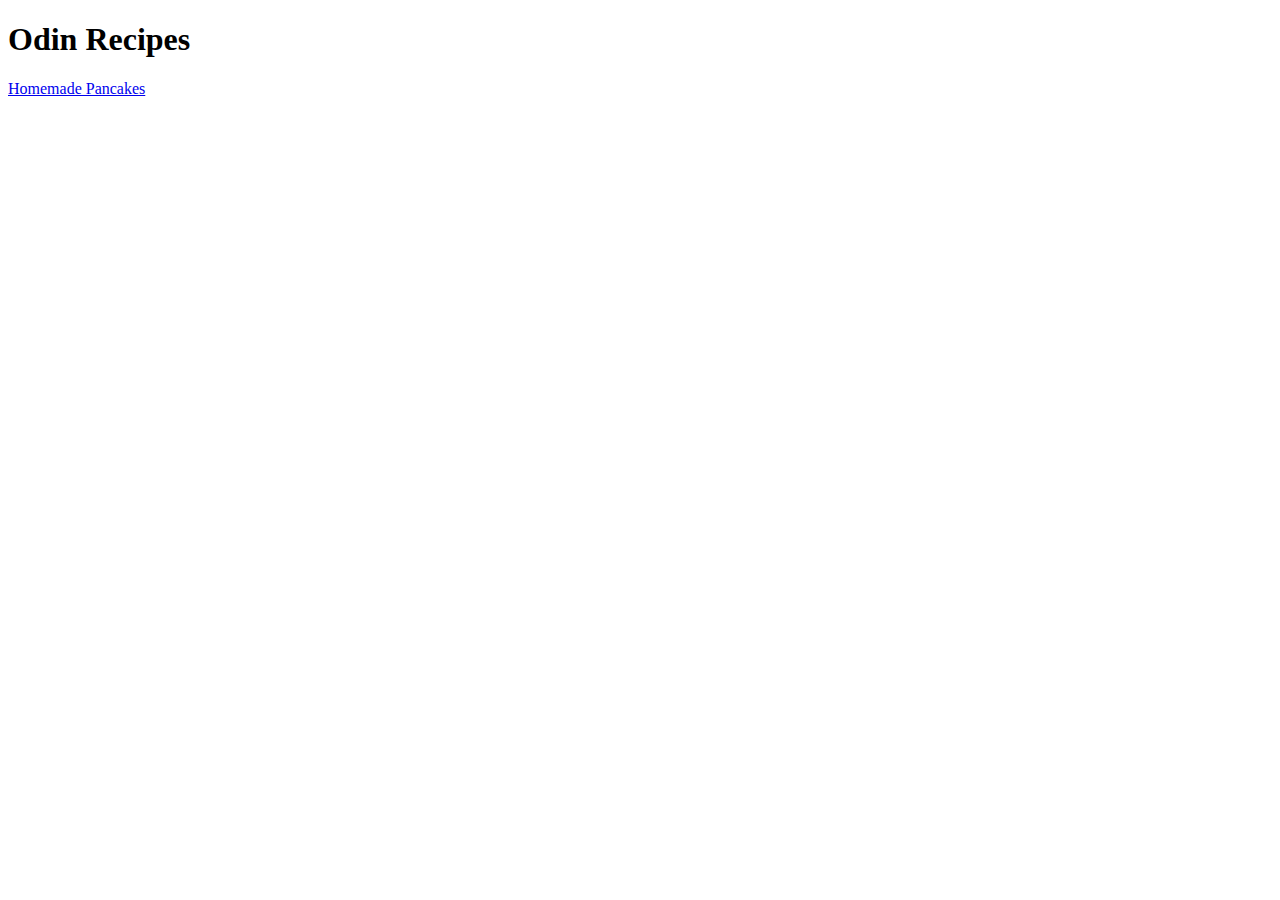
==== index.html @ 38e0b4e8 "Adding index and pancakes page" ====
<!DOCTYPE html>
<html>
    <head>
        <title>Odin Project Recipes</title>
        <meta charset="UTF-8">
    </head>

    <body>
        <h1>Odin Recipes</h1>
        <a href="pancakes.html">Homemade Pancakes</a>
    </body>
</html>
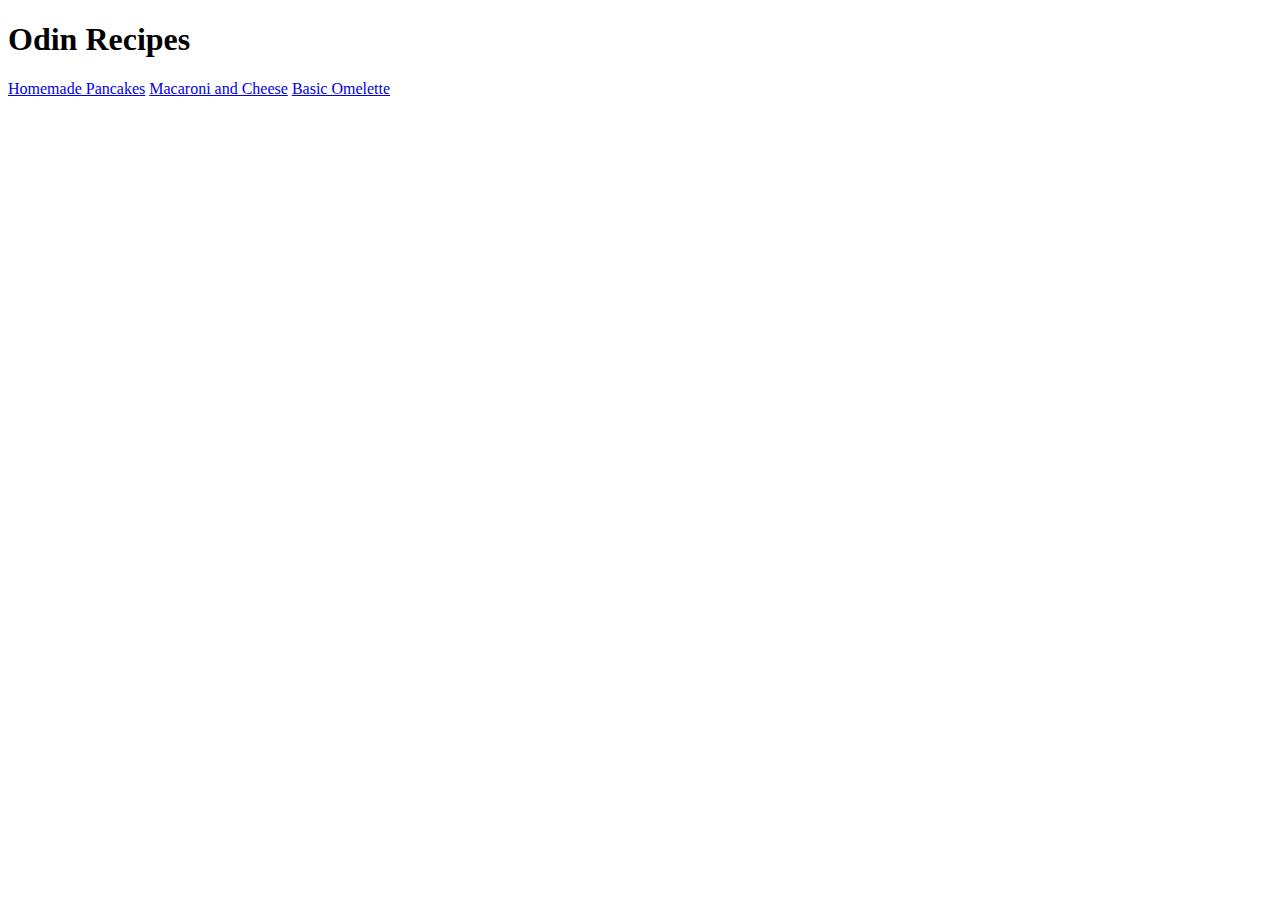
==== commit da66ee15: "added new recipe pages to index HTML file" ====
--- a/index.html
+++ b/index.html
@@ -8,5 +8,7 @@
     <body>
         <h1>Odin Recipes</h1>
         <a href="pancakes.html">Homemade Pancakes</a>
+        <a href="macandcheese.html">Macaroni and Cheese</a>
+        <a href="omelette.html">Basic Omelette</a>
     </body>
 </html>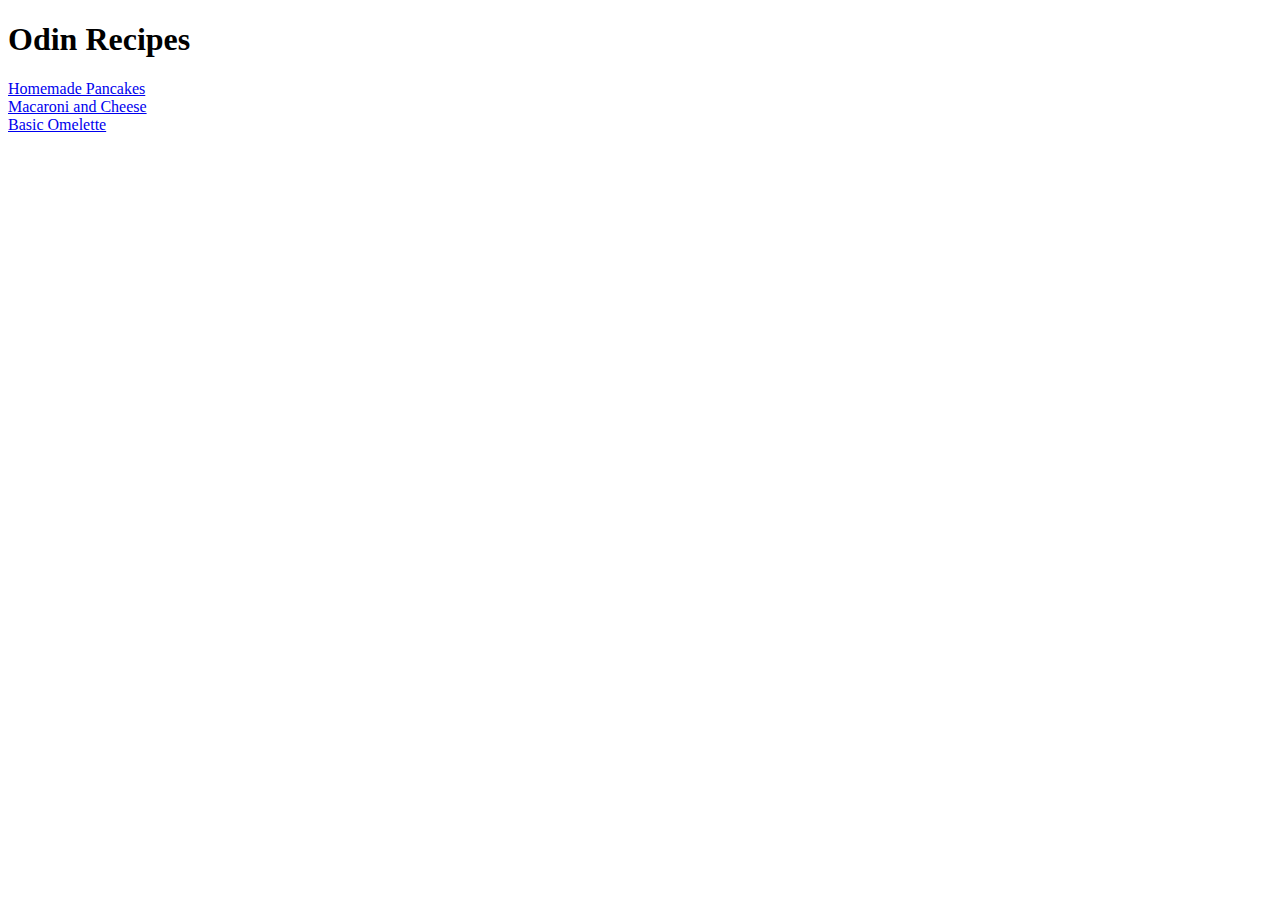
==== commit 3914310b: "added omelette recipe and directions and images" ====
--- a/index.html
+++ b/index.html
@@ -7,8 +7,8 @@
 
     <body>
         <h1>Odin Recipes</h1>
-        <a href="pancakes.html">Homemade Pancakes</a>
-        <a href="macandcheese.html">Macaroni and Cheese</a>
+        <a href="pancakes.html">Homemade Pancakes</a><br>
+        <a href="macandcheese.html">Macaroni and Cheese</a><br>
         <a href="omelette.html">Basic Omelette</a>
     </body>
 </html>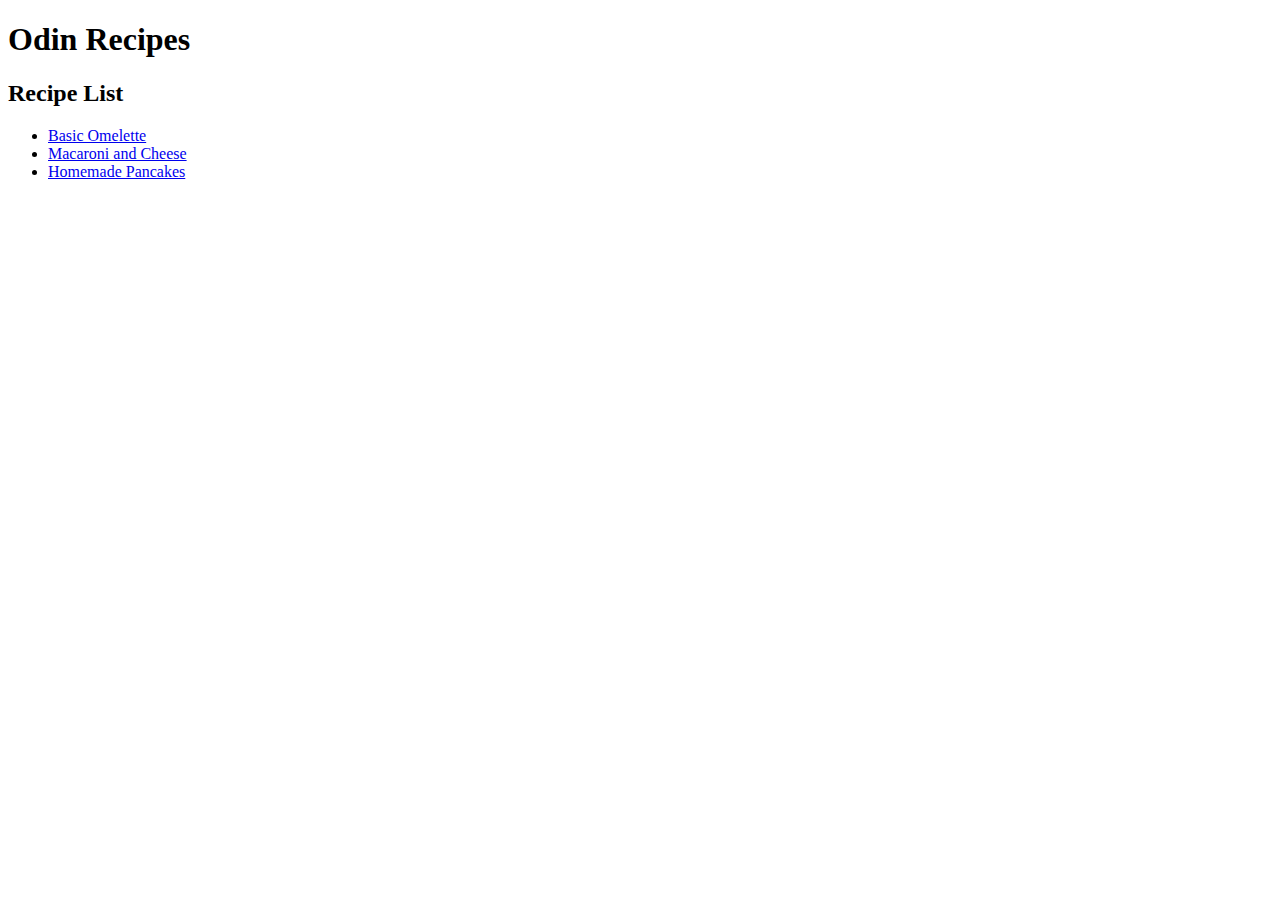
==== commit 2efc110e: "Updated index.html" ====
--- a/index.html
+++ b/index.html
@@ -7,8 +7,11 @@
 
     <body>
         <h1>Odin Recipes</h1>
-        <a href="pancakes.html">Homemade Pancakes</a><br>
-        <a href="macandcheese.html">Macaroni and Cheese</a><br>
-        <a href="omelette.html">Basic Omelette</a>
+        <h2>Recipe List</h2>
+        <ul>
+            <li><a href="omelette.html">Basic Omelette</a></li>
+            <li><a href="macandcheese.html">Macaroni and Cheese</a><br></li>
+            <li><a href="pancakes.html">Homemade Pancakes</a><br></li>
+        </ul>
     </body>
-</html>+</html>
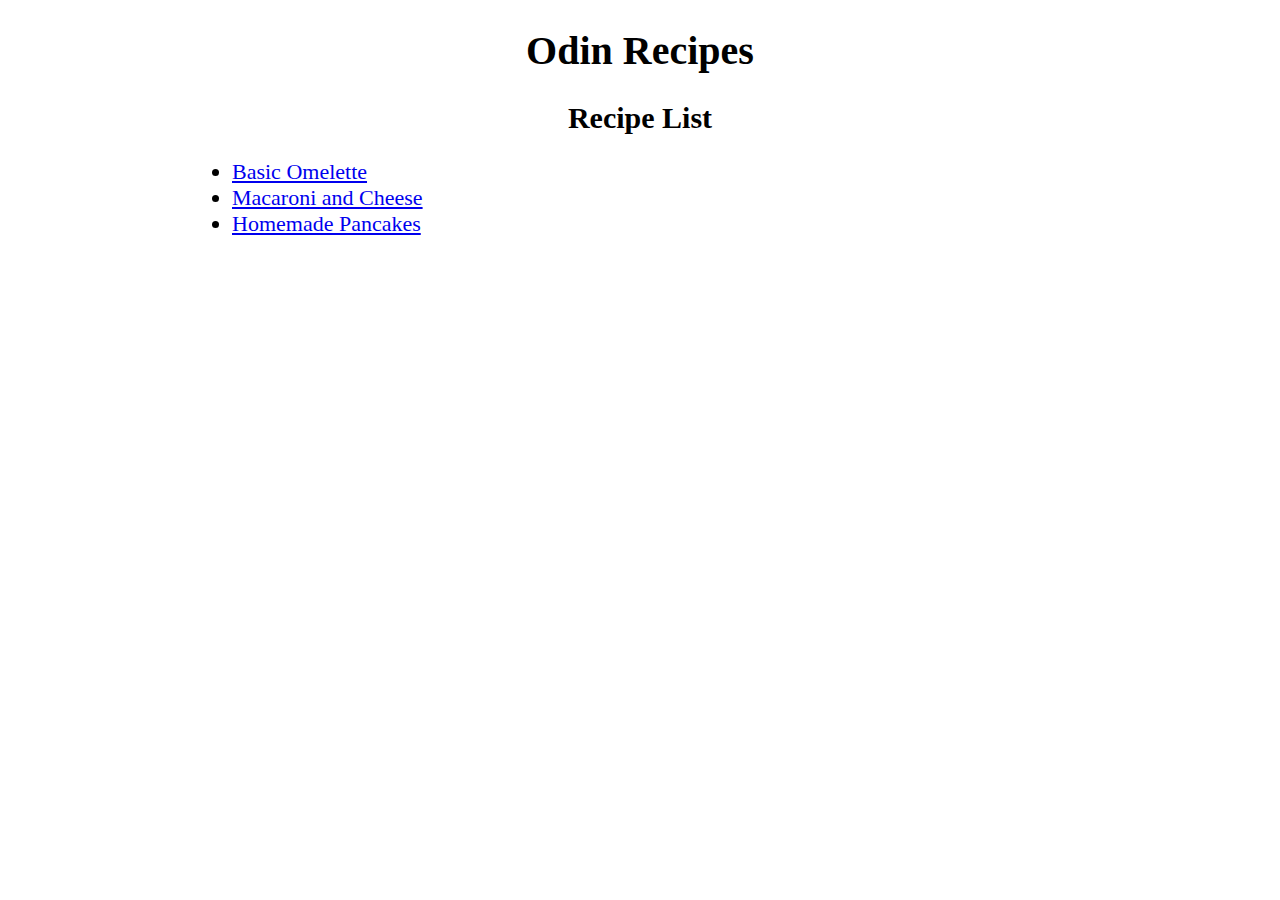
==== commit 15cf277c: "updated with CSS styling and added styles folder" ====
--- a/index.html
+++ b/index.html
@@ -3,6 +3,7 @@
     <head>
         <title>Odin Project Recipes</title>
         <meta charset="UTF-8">
+        <link rel="stylesheet" type="text/css" href="styles/styles.css" />
     </head>
 
     <body>
--- a/styles/styles.css
+++ b/styles/styles.css
@@ -0,0 +1,41 @@
+body {
+    margin: 0 15% 0 15%;
+}
+
+h1 {
+    font-size: 40px;
+}
+
+h2 {
+    font-size: 30px;
+}
+
+h1,
+h2 {
+    font-family: Cambria, Cochin, Georgia, Times, 'Times New Roman', serif;
+    text-align: center;
+}
+
+img {
+    width: 350px;
+    height: auto;
+    display: block;
+    margin-left: auto;
+    margin-right: auto;
+}
+
+p {
+    text-align: center;
+}
+
+ul,
+ol,
+p {
+    font-size: 22px;
+    font-family: Cambria, Cochin, Georgia, Times, 'Times New Roman', serif;
+}
+
+.body-div {
+    background-color: lightcyan;
+    padding: 20px 0 30px 0;
+}